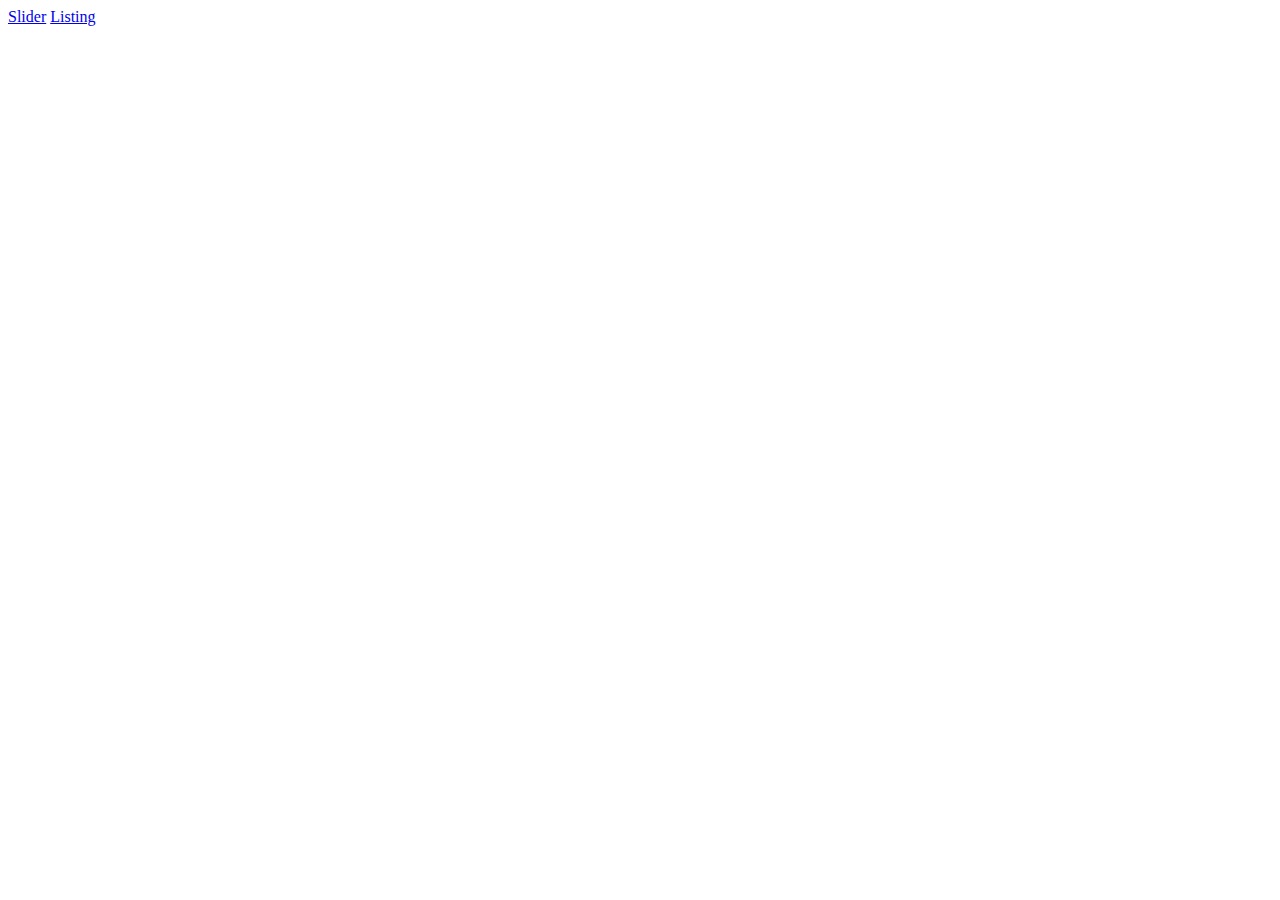
==== index.html @ 08000b8a "added index" ====
<!DOCTYPE html>
<html lang="en">

<head>
    <meta charset="UTF-8">
    <meta http-equiv="X-UA-Compatible" content="IE=edge">
    <meta name="viewport" content="width=device-width, initial-scale=1.0">
    <title>Document</title>
</head>

<body>
    <a href="slider.html">Slider</a>
    <a href="listing.html">Listing</a>
</body>

</html>
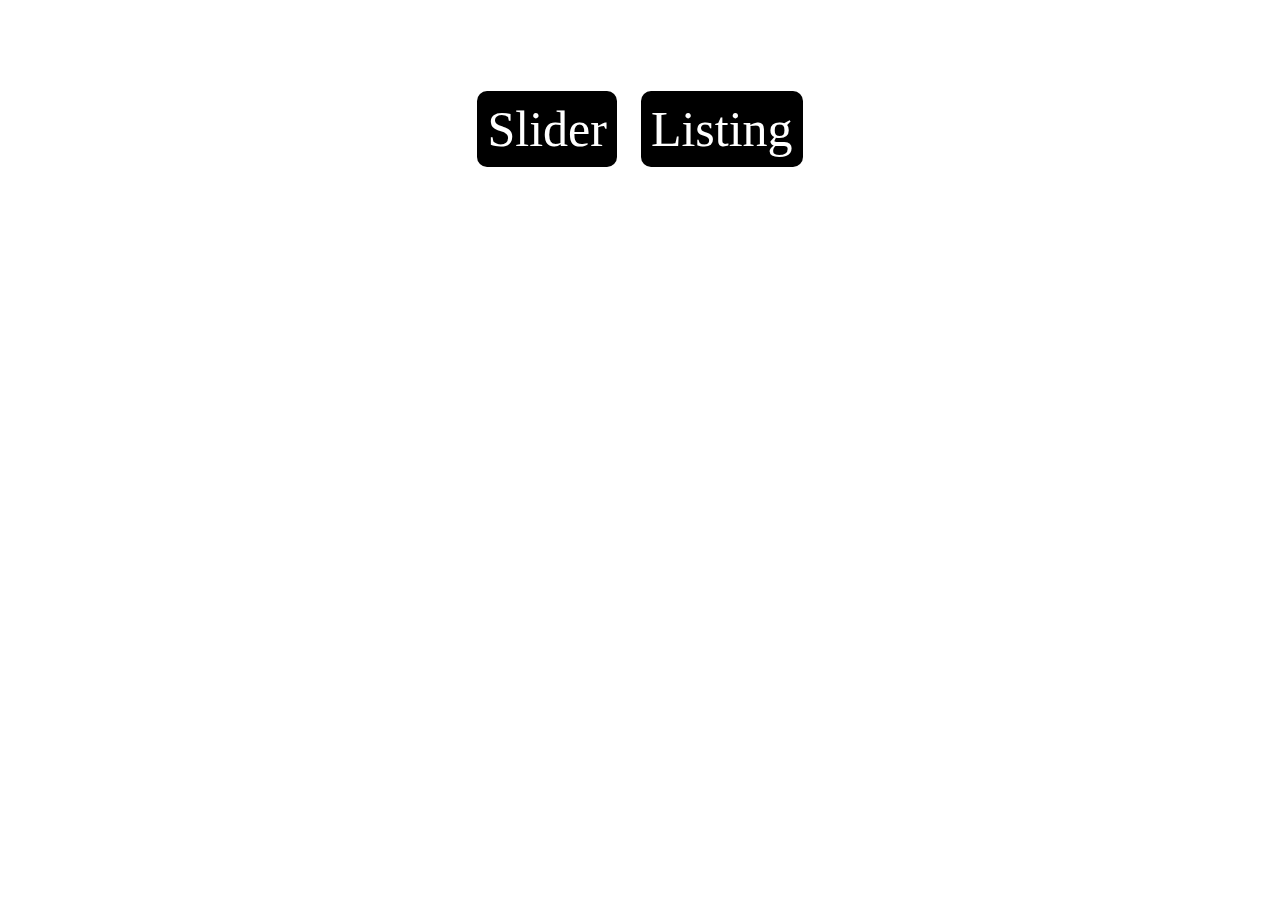
==== commit 64311f10: "ready" ====
--- a/index.html
+++ b/index.html
@@ -5,7 +5,8 @@
     <meta charset="UTF-8">
     <meta http-equiv="X-UA-Compatible" content="IE=edge">
     <meta name="viewport" content="width=device-width, initial-scale=1.0">
-    <title>Document</title>
+    <link rel="stylesheet" href="css/main.css">
+    <title>Welcome!</title>
 </head>
 
 <body>
--- a/css/main.css
+++ b/css/main.css
@@ -0,0 +1,21 @@
+body {
+    margin: 100px auto;
+    text-align: center;
+}
+
+a {
+    cursor: pointer;
+    background: #000;
+    text-decoration: none;
+    text-align: center;
+    font-size: 50px;
+    border-radius: 10px;
+    padding: 10px;
+    color: #fff;
+    margin: 10px;
+    width: 90%;
+}
+
+a:visited {
+    color: #fff;
+}